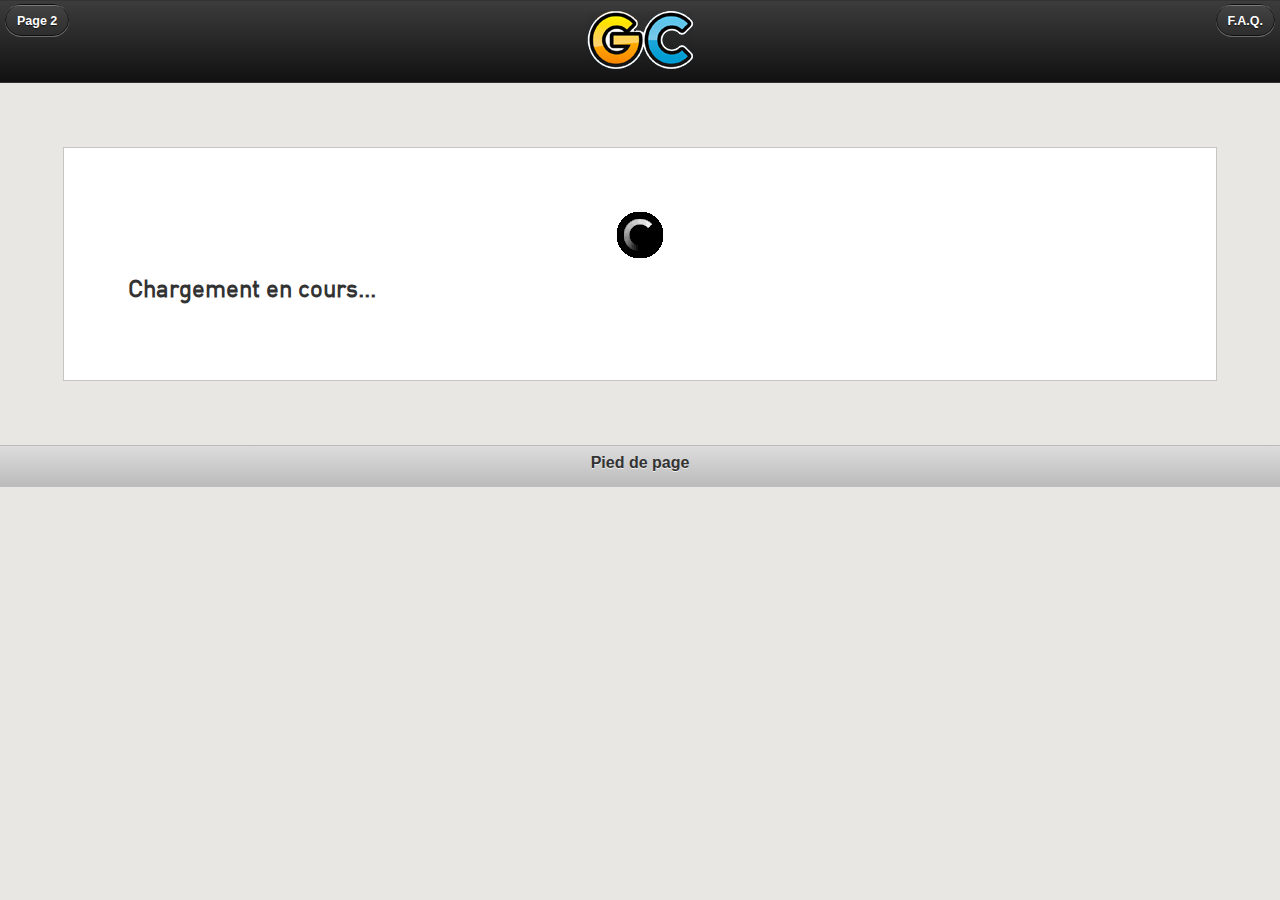
==== index.html @ e1f96893 "appli" ====
<!DOCTYPE html>
<html>
	<head>
		<meta http-equiv="Content-Type" content="text/html; charset=UTF-8" />
		<meta name="format-detection" content="telephone=no" />
		<meta name="viewport" content="width=device-width, initial-scale=1">
		<link rel="stylesheet" href="jquery-mobile/jquery.mobile-1.2.0.min.css" />
		<link rel="stylesheet" href="css/style.css" />
		<script src="js/jquery-1.8.2.min.js"></script>
		<script src="jquery-mobile/jquery.mobile-1.2.0.min.js"></script>
		<script type="text/javascript" src="js/cordova-2.4.0.js"></script>
		<script type="text/javascript" src="js/PushNotification.js"></script>
		<script type="text/javascript" src="js/main.js"></script>
	<title>GameClub</title>	
	</head>
	
<body class="ui-mobile-viewport ui-overlay-c"><!-- Start of first page: #one --> 


	<div data-role="page" id="home" data-url="home" tabindex="0" class="page">

		<div data-role="header" role="banner" class="head">		
			<img src="img/logo_gc_top.png" />
			<a href="#page2" data-direction="reverse" data-role="button" data-transition="slidefade">Page 2</a>
			<a href="#popup" data-direction="reverse" data-role="button" data-transition="flip">F.A.Q.</a>
		</div><!-- /header -->

		<div data-role="content" class="content" role="main">	
			<div id="image_ph"><img src="jquery-mobile/images/ajax-loader.gif" /></div>
			<h2 id="title_ph">Chargement en cours...</h2>
			<div id="description_ph"></div>
		</div><!-- /content -->

		<div data-role="footer" class="ui-footer ui-bar-d" role="contentinfo">
			<h4 class="ui-title">Pied de page</h4>
		</div><!-- /footer -->
	</div><!-- /page one --><!-- Start of second page: #two -->



	<div data-role="page" id="page2" data-url="page2" class="page">

		<div data-role="header" class="head">		
			<img src="img/logo_gc_top.png" />
			<a href="#home" data-direction="reverse" data-role="button" data-transition="slidefade">Home</a>
			<a href="#popup" data-direction="reverse" data-role="button" data-transition="flip">F.A.Q.</a>
		</div><!-- /header -->

		<div data-role="content" class="content">	
			<h2>Deux</h2>
			<p>J'ai un id "two" sur mon conteneur de page. Je suis le second conteneur de page dans ce modèle multi-page.</p>	
			<p>Notez que le thème est différent pour cette page car nous avons ajouté ici quelques assignations de nuancier <code>data-theme</code> pour montrer combien cela est flexible. Vous pouvez ajouter n'importe quel contenu ou widget à ces pages, mais nous gardons ces cas simples.</p>	
			

		</div><!-- /content -->

		<div data-role="footer">
			<h4>Pied de page</h4>
		</div><!-- /footer -->
	</div><!-- /page two --><!-- Start of third page: #popup -->



	<div data-role="page" id="popup" data-url="popup" class="page">

		<div data-role="header" class="head">			
			<img src="img/logo_gc_top.png" />
			<a href="#home" data-direction="reverse" data-role="button" data-transition="slidefade">Home</a>
			<a href="#page2" data-direction="reverse" data-role="button" data-transition="slidefade">Page 2</a>
		</div><!-- /header -->

		<div data-role="content" class="content">	
			<span class="title">FAQ GameClub</span>
				<span><strong>Le passage de Lorem Ipsum standard, utilisé depuis 1500</strong></span>
				<p>"Lorem ipsum dolor sit amet, consectetur adipisicing elit, sed do eiusmod tempor incididunt ut 
					labore et dolore magna aliqua. Ut enim ad minim veniam, quis nostrud exercitation ullamco 
					laboris nisi ut aliquip ex ea commodo consequat. Duis aute irure dolor in reprehenderit in 
					voluptate velit esse cillum dolore eu fugiat nulla pariatur. Excepteur sint occaecat cupidatat 
					non proident, sunt in culpa qui officia deserunt mollit anim id est laborum."</p>
				<span><strong>Section 1.10.32 du "De Finibus Bonorum et Malorum" de Ciceron (45 av. J.-C.)</strong></span>
				<p>"Sed ut perspiciatis unde omnis iste natus error sit voluptatem accusantium doloremque 
					laudantium, totam rem aperiam, eaque ipsa quae ab illo inventore veritatis et quasi 
					architecto beatae vitae dicta sunt explicabo. Nemo enim ipsam voluptatem quia voluptas sit 
					aspernatur aut odit aut fugit, sed quia consequuntur magni dolores eos qui ratione voluptatem 
					 molestiae consequatur, vel illum qui dolorem eum fugiat quo voluptas nulla pariatur?"</p>				
		</div><!-- /content -->

		<div data-role="footer">
			<h4>Pied de page</h4>
		</div><!-- /footer -->
	</div><!-- /page popup -->
	
</body>	
</html>
---- css/style.css ----
@font-face {
	font-family: DIN-Regular;
	src: url(../fonts/DIN-Regular.ttf);
}

@font-face {
	font-family: DIN-Bold;
	src: url(../fonts/DIN-Bold.ttf);
}

.ui-body-c {
	font-family: DIN-Regular, Helvetica, Arial, Sans-serif;
}

strong, .content .title{
	font-family: DIN-Bold, Helvetica, Arial, Sans-serif;
}

div#image_ph {
	align: center;
	text-align:center;
	margin:0 auto;
	padding: 0;
}

img.main {
	width: 100%;
}

/** STRUCTURE **/

body{
	line-height: 1em;
}

.page{ 
	background-image: linear-gradient(bottom, rgb(212,211,205) 0%, rgb(232,231,228) 100%);
	background-image: -o-linear-gradient(bottom, rgb(212,211,205) 0%, rgb(232,231,228) 100%);
	background-image: -moz-linear-gradient(bottom, rgb(212,211,205) 0%, rgb(232,231,228) 100%);
	background-image: -webkit-linear-gradient(bottom, rgb(212,211,205) 0%, rgb(232,231,228) 100%);
	background-image: -ms-linear-gradient(bottom, rgb(212,211,205) 0%, rgb(232,231,228) 100%);

	background-image: -webkit-gradient(
		linear,
		left bottom,
		left top,
		color-stop(0, rgb(212,211,205)),
		color-stop(1, rgb(232,231,228))
	);background:#e8e7e4;
}

.page{
	text-align:center;
}

.head{
	margin: 0 auto;
	padding: 10px 0;
	width:100%;
	text-align:center;
}

.close{
	position:absolute;
	top:5px;
	right:5%;
	width:68px;
	height:68px;
	background: url(../img/close.png) center no-repeat;
	z-index: 1;
}

.content{
	background:#ffffff;
	padding:5%;
	width:80%;
	margin: 5% auto;
	text-align:left;
	border:1px solid #c7c5c3;
}

.content span{
	display:block;
}

.content span strong{
	font-weight:bold;
}

.content .title{
	color:#3772bf;
	margin: 0 0 3%;
	font-weight:bold;
}
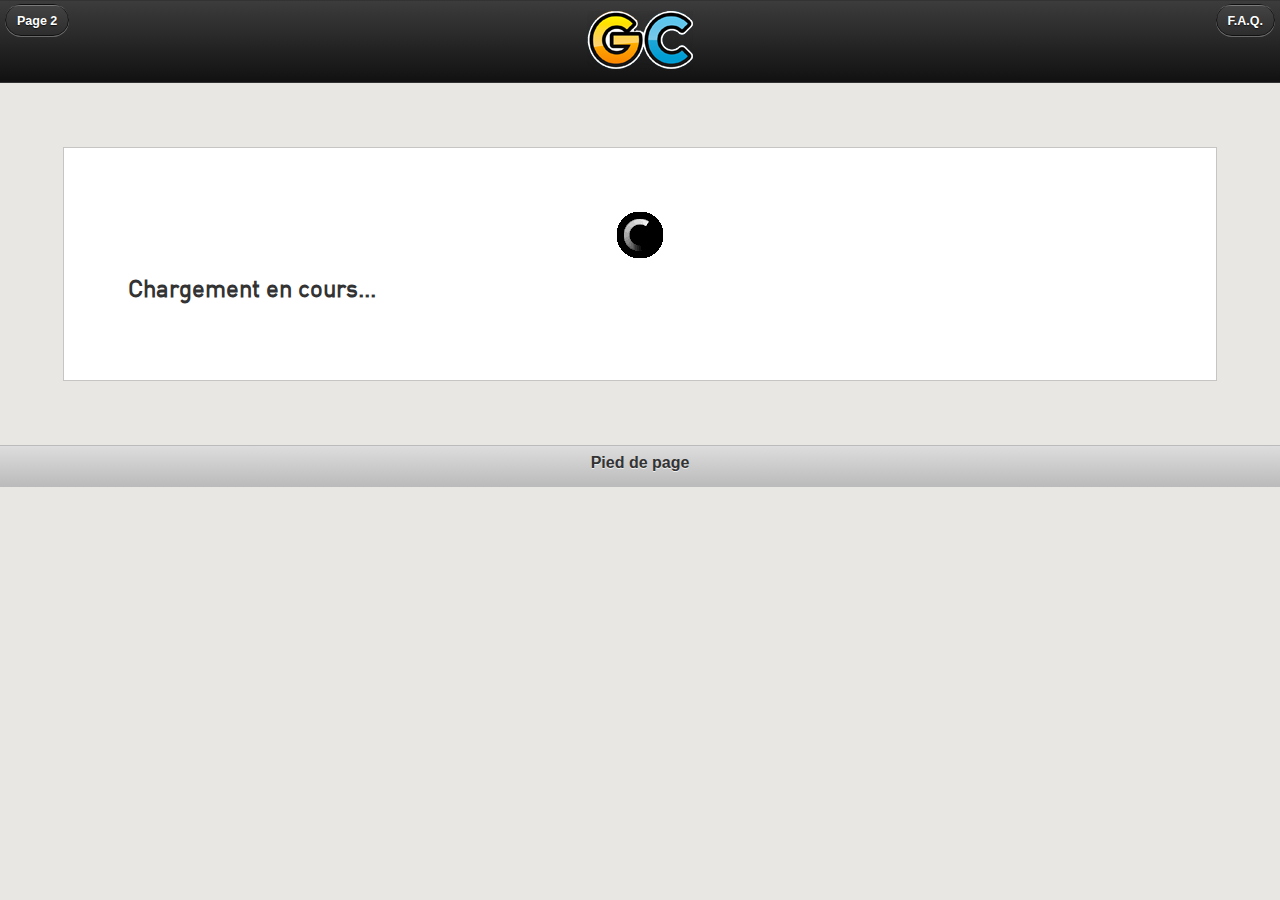
==== commit 988967c6: "test" ====
--- a/index.html
+++ b/index.html
@@ -11,7 +11,7 @@
 		<script type="text/javascript" src="js/cordova-2.4.0.js"></script>
 		<script type="text/javascript" src="js/PushNotification.js"></script>
 		<script type="text/javascript" src="js/main.js"></script>
-	<title>GameClub</title>	
+	<title>G.Fardoux</title>	
 	</head>
 	
 <body class="ui-mobile-viewport ui-overlay-c"><!-- Start of first page: #one --> 
